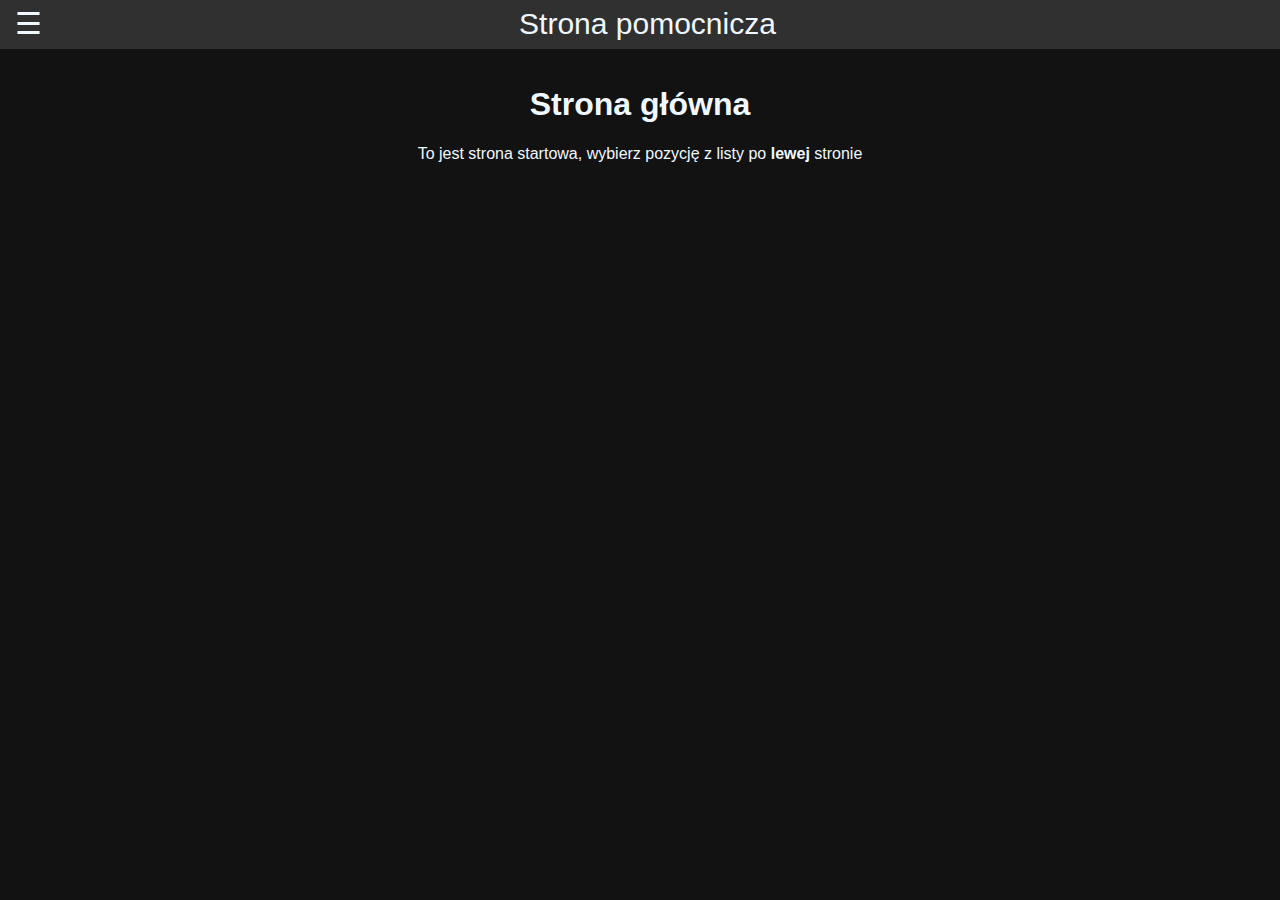
==== index.html @ 48b4079f "added icon to all pages" ====
<!DOCTYPE html>
<html lang="pl-PL"> 
    <head>
        <title id="1">Strona pomocnicza</title>
        <meta charset="UTF-8" name="viewport" content="width=device-width, initial-scale=1">
        <script src="js/sidebar.js"></script>
        <script src="js/sidebardropdown.js"></script>
        <script src="https://ajax.googleapis.com/ajax/libs/jquery/3.5.1/jquery.min.js"></script>
        <link rel="stylesheet" type="text/css" href="css/style.css">
        <link rel="shortcut icon" href="favicon.ico">
    </head>
    <body>
        <header>
            <div id="sidebarclick">
                <span onclick="openNav()">&#9776;</span>
            </div>
            <div id="title">
                <p>Strona pomocnicza</p>
            </div>
        </header>
        <nav>
            <div id="mySidenav" class="sidenav">
                <a href="javascript:void(0)" class="closebtn" onclick="closeNav()">&times;</a>
                <a href="index.html">Strona główna</a>
                <a href="znaczniki.html">Znaczniki formatowania tekstu</a>
                <a href="centrowanie.html">Centrowanie tekstu</a>
                <a href="h1h2.html">Znaczniki h1,h2</a>
                <a href="rewolucja.html">Zad: rewolucja</a>
                <p id="release">b: 18/11/2020 03:13</p>
            </div>
        </nav>
        <section id="section">
            <main>
                <h1>Strona główna</h1>
                <div class="maincontent">
                    <p>To jest strona startowa, wybierz pozycję z listy po <b>lewej</b> stronie</p>
                </div>
            </main>
        </section>
    </body>
</html>
---- css/style.css ----
body {
    background-color: #121212;
    font-family: "Lato", sans-serif;
    color: aliceblue;
}
header {
    background-color: #303030;
    color: aliceblue;
    font-size: 30px;
    margin-top: -31px;
    margin-left: -8px;
    margin-right: -8px;
    height: 50px;
    position: relative;
    line-height: 50px;
}

.dropdown-container {
    display: none;
    background-color: #262626;
    padding-left: 8px;
}

.fa-caret-down {
    float: right;
    padding-right: 8px;
}

h1 {
    text-align: center;
}

#sidebarclick {
    width:20%;
    height:50px;
    float:left;
    font-size:30px;
    cursor:pointer;
    padding-left: 15px;
}

#title {
    text-align: center;
    height: 50px;
    width: 80%;
}

#section {
    transition: margin-left .5s;
    padding:16px;
}

.sidenav {
    height: 100%;
    width: 0px;
    position: fixed;
    z-index: 1;
    top: 0;
    left: 0;
    background-color: #121212;
    overflow-x: hidden;
    transition: 0.5s;
    padding-top: 60px;
}

.sidenav a, .dropdown-btn{
    padding: 6px 8px 6px 16px;
    text-decoration: none;
    font-size: 20px;
    color: #818181;
    display: block;
    border: none;
    background: none;
    text-align: left;
    cursor: pointer;
    outline: none;
    transition: 0.3s;
}

.sidenav .closebtn {
    position: absolute;
    top: 0;
    right: 25px;
    font-size: 36px;
    margin-left: 50px;
}

.sidenav a:hover, .dropdown-btn:hover   {
    color: #f1f1f1;
}

.maincontent {
    text-align: center;
}

#release {
    font-size: 10px;
    color: #343434;
}

@media screen and (max-height: 450px) {
    .sidenav {padding-top: 15px;}
    .sidenav a {font-size: 18px;}
}
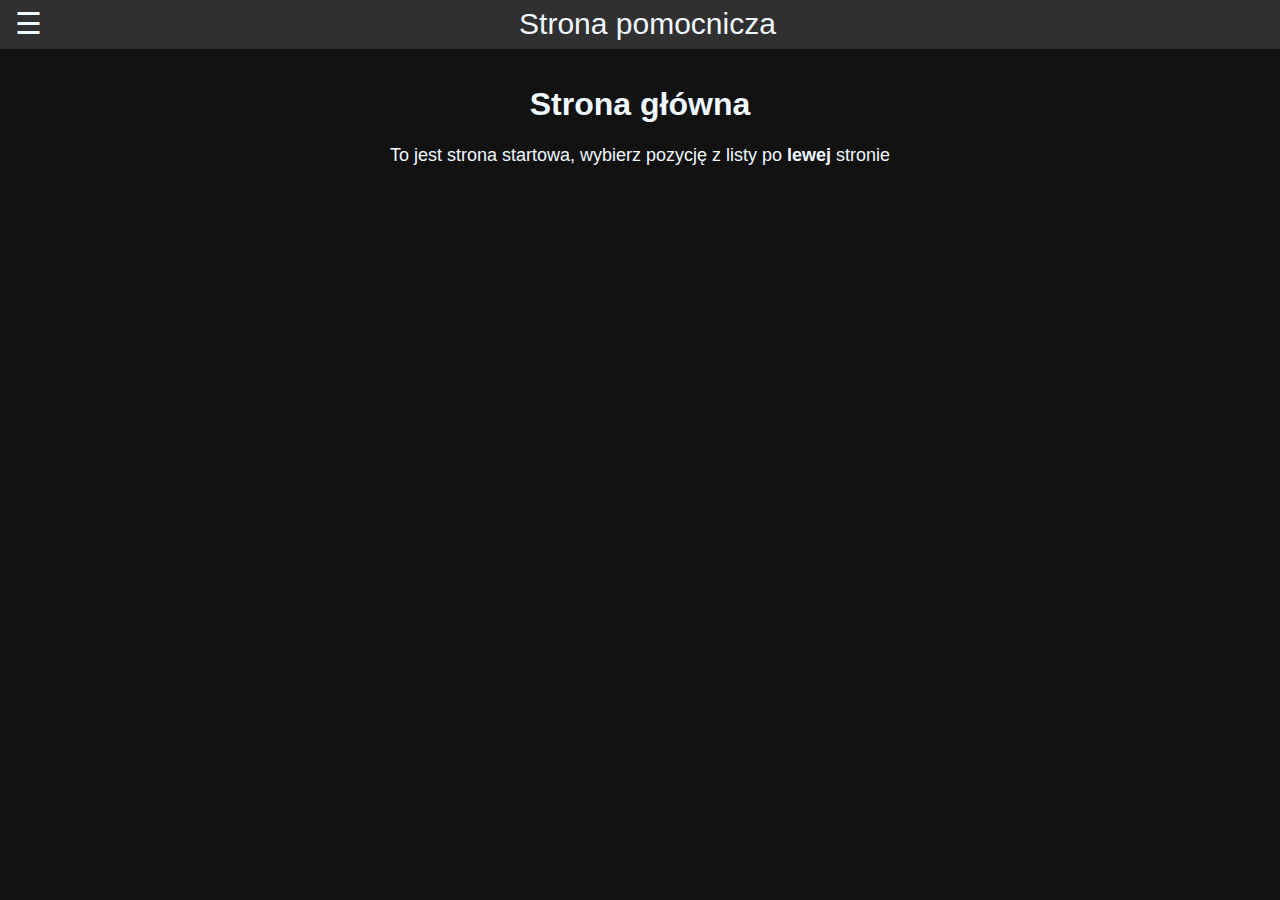
==== commit 4359ade7: "updated release date" ====
--- a/index.html
+++ b/index.html
@@ -7,7 +7,7 @@
         <script src="js/sidebardropdown.js"></script>
         <script src="https://ajax.googleapis.com/ajax/libs/jquery/3.5.1/jquery.min.js"></script>
         <link rel="stylesheet" type="text/css" href="css/style.css">
-        <link rel="shortcut icon" href="favicon.ico">
+        <link rel="shortcut icon" href="favicon.ico?">
     </head>
     <body>
         <header>
@@ -26,7 +26,7 @@
                 <a href="centrowanie.html">Centrowanie tekstu</a>
                 <a href="h1h2.html">Znaczniki h1,h2</a>
                 <a href="rewolucja.html">Zad: rewolucja</a>
-                <p id="release">b: 18/11/2020 03:13</p>
+                <p id="release">b: 18/11/2020 12:14</p>
             </div>
         </nav>
         <section id="section">
--- a/css/style.css
+++ b/css/style.css
@@ -14,13 +14,14 @@
     position: relative;
     line-height: 50px;
 }
-
+/* not in use */ 
 .dropdown-container {
     display: none;
     background-color: #262626;
     padding-left: 8px;
 }
 
+/* not in use */ 
 .fa-caret-down {
     float: right;
     padding-right: 8px;
@@ -50,6 +51,7 @@
     padding:16px;
 }
 
+/* whole sidebar css */ 
 .sidenav {
     height: 100%;
     width: 0px;
@@ -63,6 +65,7 @@
     padding-top: 60px;
 }
 
+/* sidebar buttons css */ 
 .sidenav a, .dropdown-btn{
     padding: 6px 8px 6px 16px;
     text-decoration: none;
@@ -91,13 +94,21 @@
 
 .maincontent {
     text-align: center;
+    font-size: 18px;
 }
 
+code {
+    color: white;
+    background-color: #606060;
+}
+
+/* text css */ 
 #release {
     font-size: 10px;
     color: #343434;
 }
 
+
 @media screen and (max-height: 450px) {
     .sidenav {padding-top: 15px;}
     .sidenav a {font-size: 18px;}
